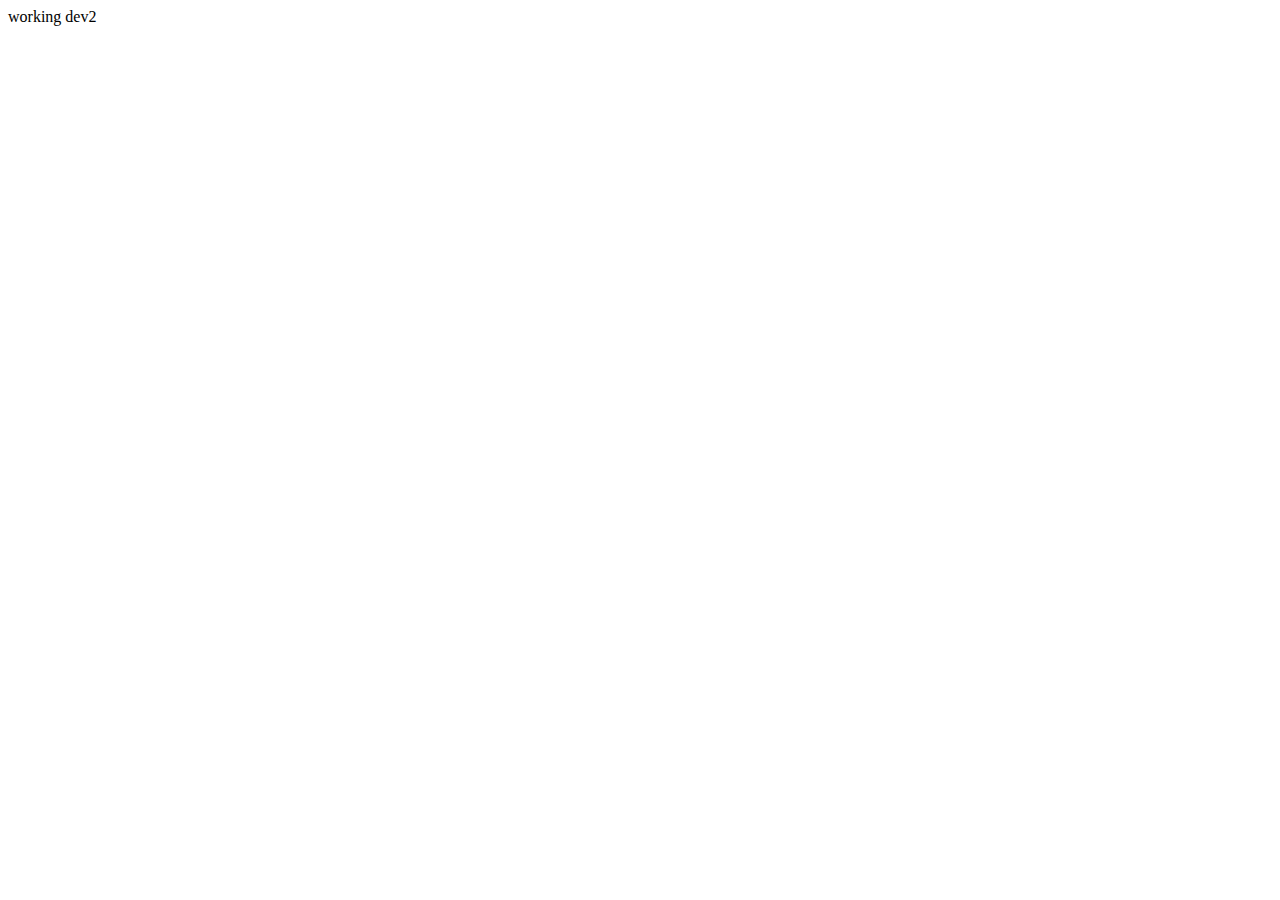
==== dev2.html @ f96f569e "dev2 commit" ====
<!DOCTYPE html>
<html lang="en">
  <head>
    <meta charset="UTF-8" />
    <meta http-equiv="X-UA-Compatible" content="IE=edge" />
    <meta name="viewport" content="width=device-width, initial-scale=1.0" />
    <title>Document</title>
  </head>
  <body>
    working dev2
  </body>
</html>
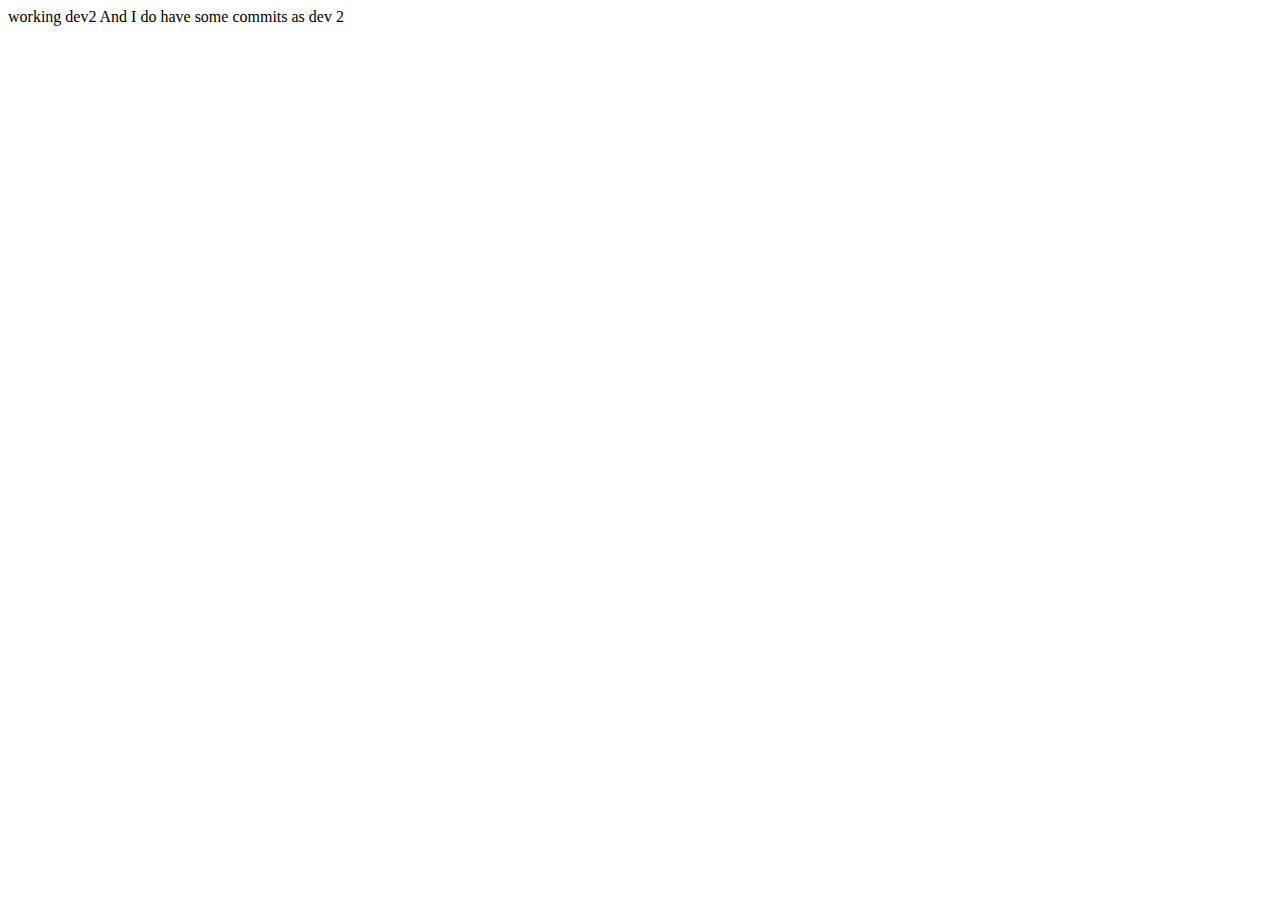
==== commit c4a8895b: "dev2 create branch" ====
--- a/dev2.html
+++ b/dev2.html
@@ -7,6 +7,6 @@
     <title>Document</title>
   </head>
   <body>
-    working dev2
+    working dev2 And I do have some commits as dev 2
   </body>
 </html>
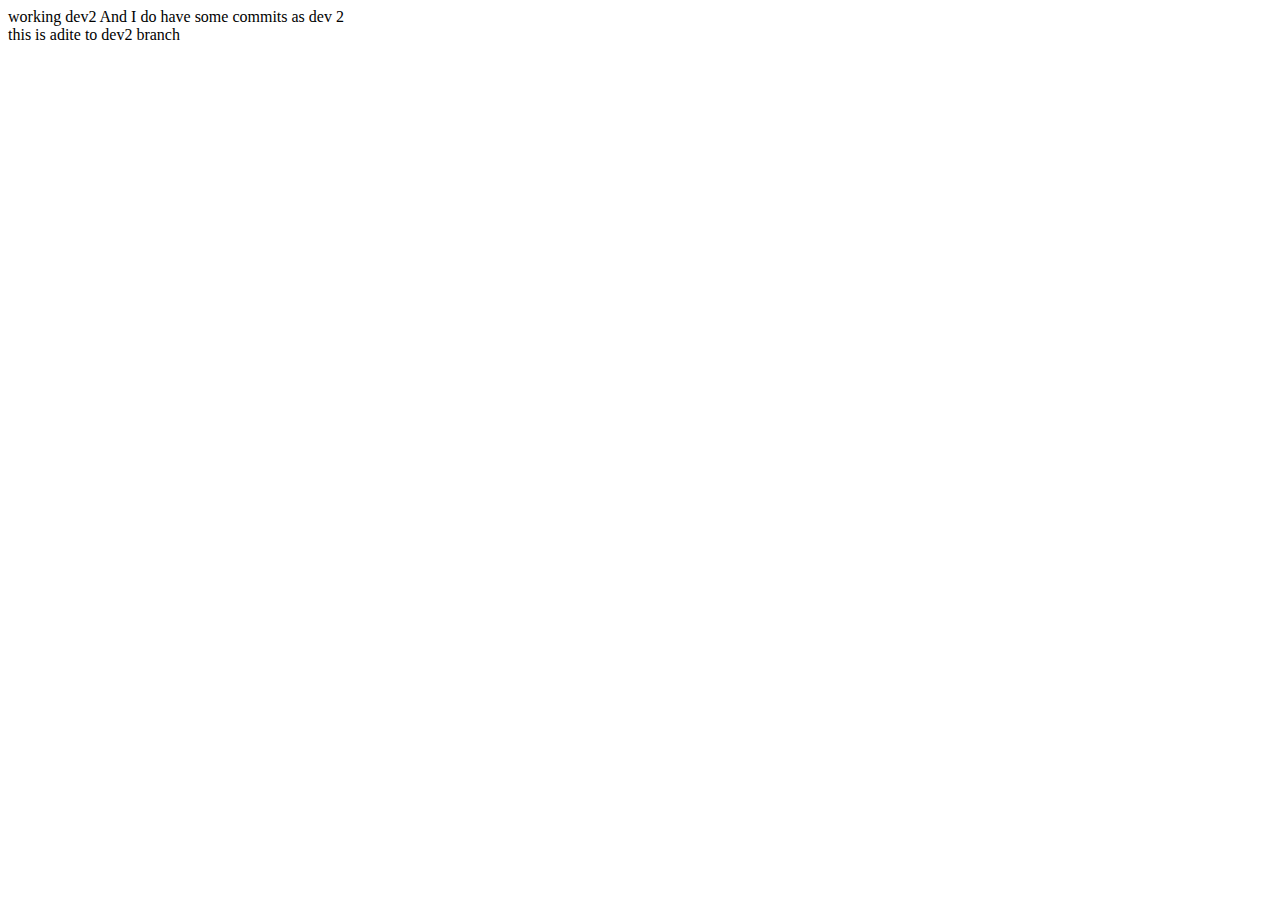
==== commit f78e9c2b: "dev2 changes" ====
--- a/dev2.html
+++ b/dev2.html
@@ -8,5 +8,6 @@
   </head>
   <body>
     working dev2 And I do have some commits as dev 2
+    <div>this is adite to dev2 branch</div>
   </body>
 </html>
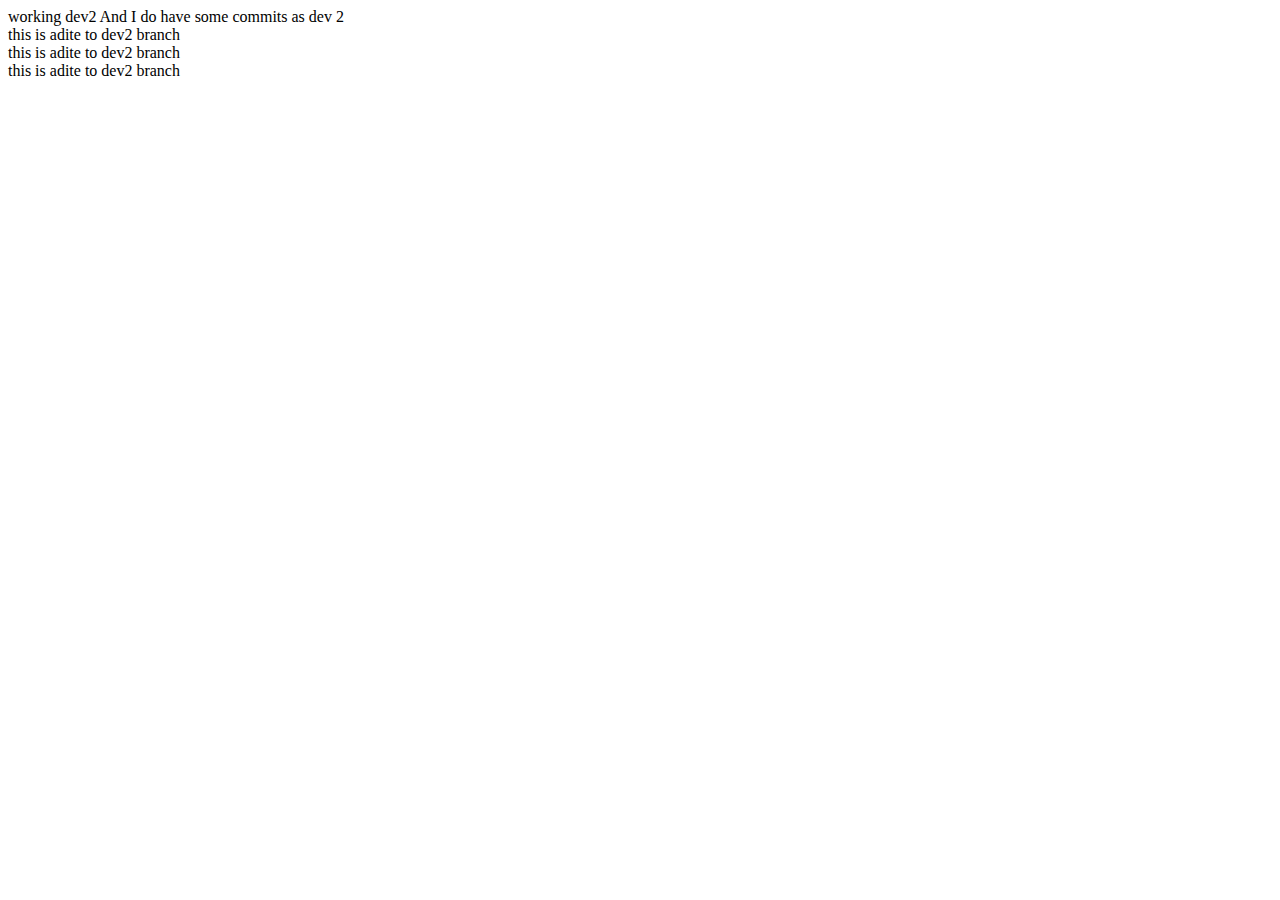
==== commit 17330970: "add extra div" ====
--- a/dev2.html
+++ b/dev2.html
@@ -9,5 +9,7 @@
   <body>
     working dev2 And I do have some commits as dev 2
     <div>this is adite to dev2 branch</div>
+    <div>this is adite to dev2 branch</div>
+    <div>this is adite to dev2 branch</div>
   </body>
 </html>
